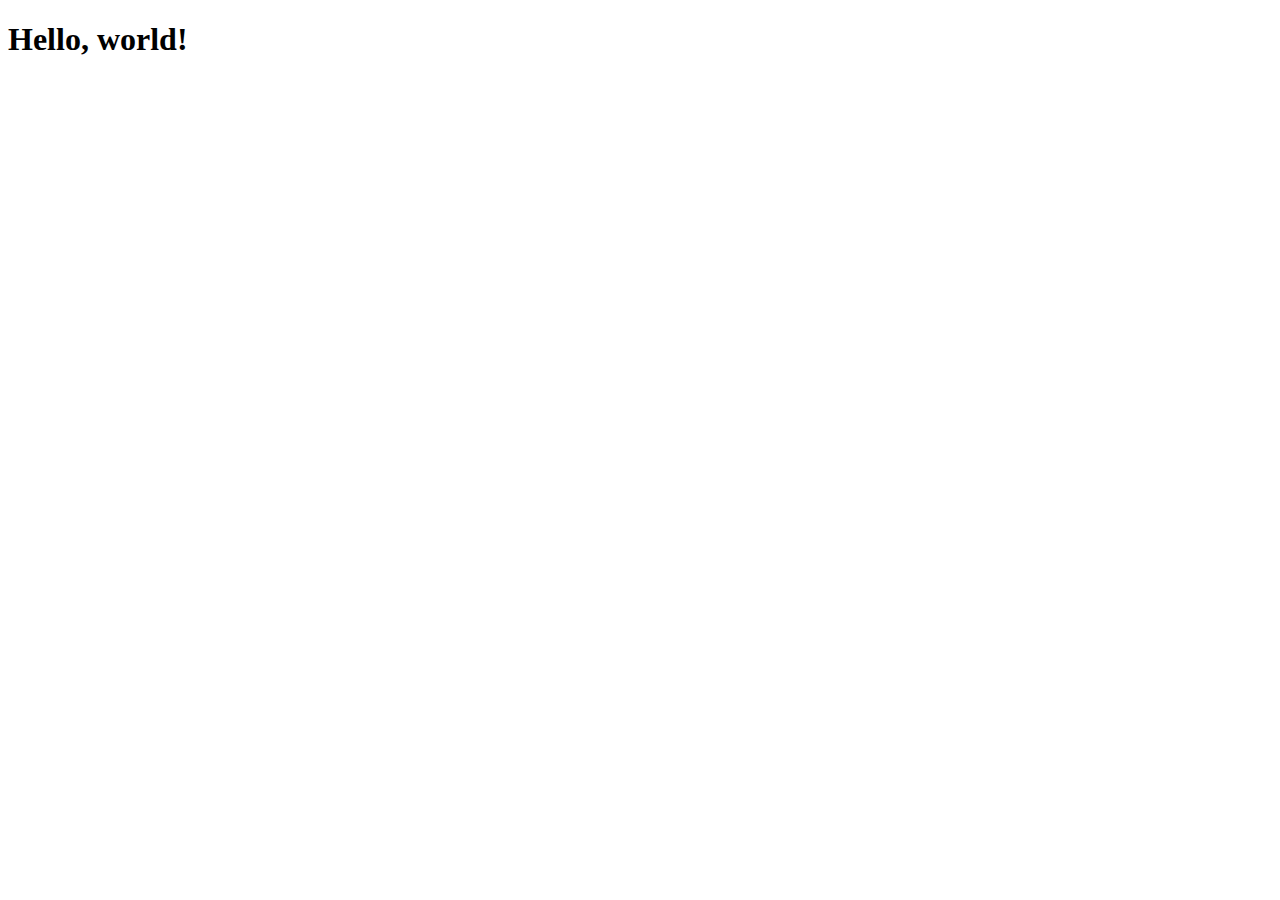
==== docs/index.html @ d07bbce8 "Rename a folder to publish" ====
<!DOCTYPE html>
<html lang="ja">
    <head>
        <meta charset="utf-8">
        <meta name="viewport" content="width=device-width, initial-scale=1">
        <title>Hello, world!</title>
        <link rel="stylesheet" type="text/css" href="index.css">
    </head>
    <body>
        <h1>Hello, world!</h1>
    </body>
</html>
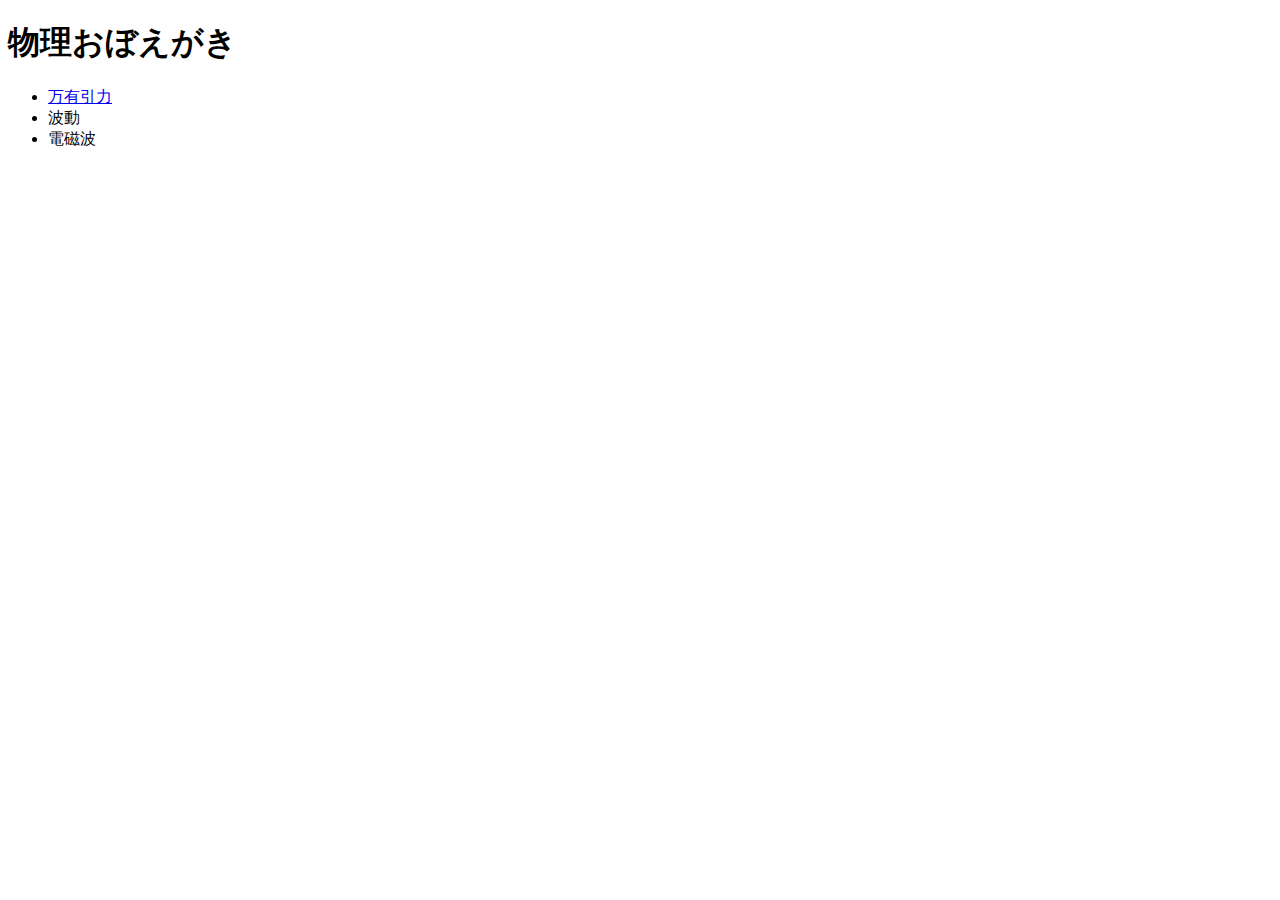
==== commit 601fab7e: "Add a page for gravity simulation" ====
--- a/docs/index.html
+++ b/docs/index.html
@@ -3,10 +3,15 @@
     <head>
         <meta charset="utf-8">
         <meta name="viewport" content="width=device-width, initial-scale=1">
-        <title>Hello, world!</title>
-        <link rel="stylesheet" type="text/css" href="index.css">
+        <title>物理おぼえがき</title>
     </head>
     <body>
-        <h1>Hello, world!</h1>
+        <h1>物理おぼえがき</h1>
+
+        <ul class="gallery">
+            <li><a href="gravity.html">万有引力</a></li>
+            <li>波動</li>
+            <li>電磁波</li>
+        </ul>
     </body>
 </html>